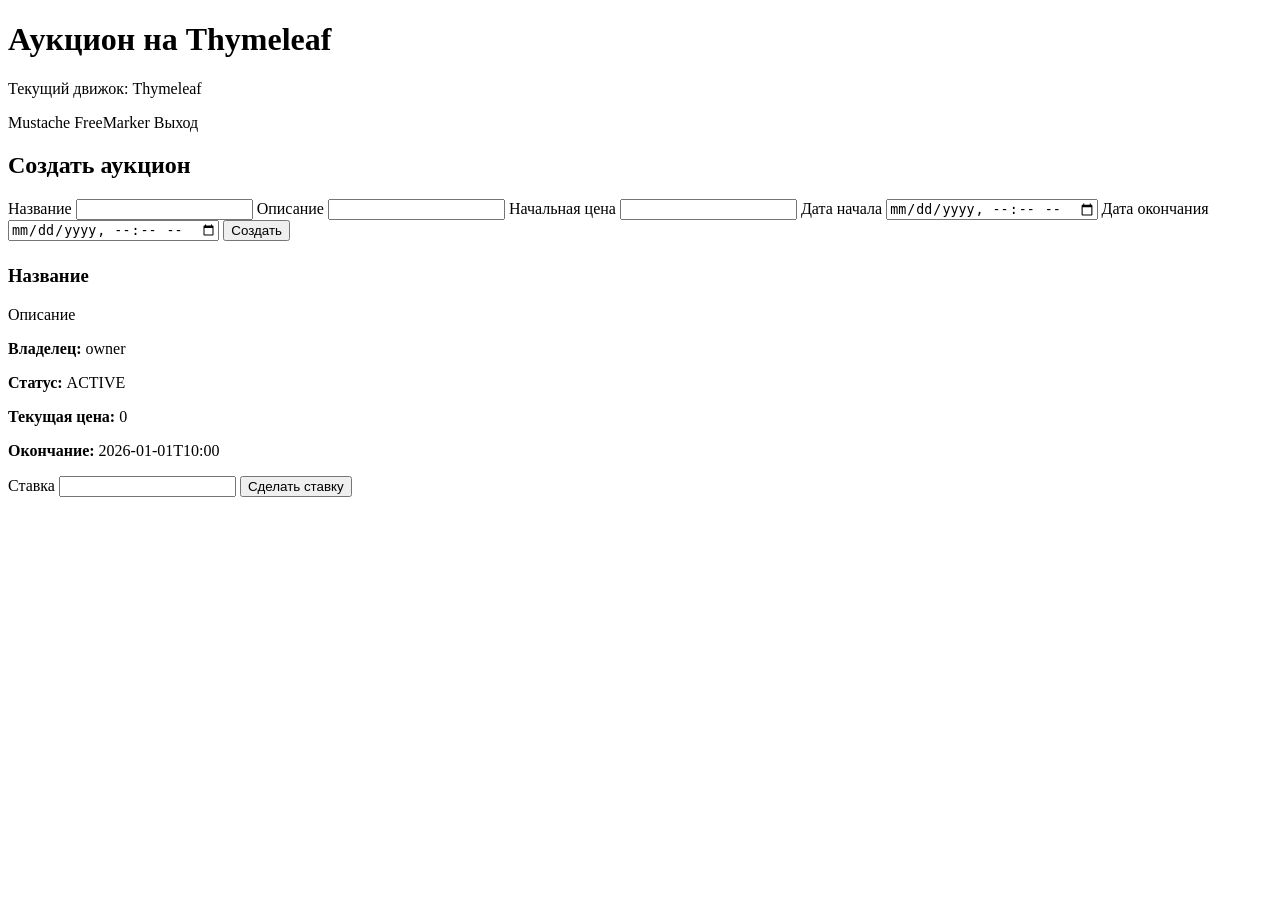
==== src/main/resources/templates/thymeleaf/auctions.html @ c138acb2 "0.2" ====
<!DOCTYPE html>
<html lang="ru" xmlns:th="http://www.thymeleaf.org">
<head>
    <meta charset="UTF-8">
    <title>Аукцион на Thymeleaf</title>
    <link rel="stylesheet" th:href="@{/css/style.css}">
</head>
<body>
<div class="container">
    <div class="topbar">
        <div>
            <h1>Аукцион на Thymeleaf</h1>
            <p>Текущий движок: Thymeleaf</p>
        </div>
        <div class="nav-links">
            <a th:href="@{/mustache/auctions}">Mustache</a>
            <a th:href="@{/freemarker/auctions}">FreeMarker</a>
            <a th:href="@{/logout}">Выход</a>
        </div>
    </div>

    <div class="success" th:if="${successMessage}" th:text="${successMessage}"></div>
    <div class="error" th:if="${errorMessage}" th:text="${errorMessage}"></div>

    <div class="card" style="margin-bottom: 24px;" th:if="${canCreateAuction}">
        <h2>Создать аукцион</h2>
        <form th:action="@{/owner/auctions}" method="post" class="form-grid">
            <label>Название <input type="text" name="title" required></label>
            <label>Описание <input type="text" name="description" required></label>
            <label>Начальная цена <input type="number" step="0.01" name="startPrice" required></label>
            <label>Дата начала <input type="datetime-local" name="startTime" required></label>
            <label>Дата окончания <input type="datetime-local" name="endTime" required></label>
            <button type="submit">Создать</button>
        </form>
    </div>

    <div class="auction-grid">
        <div class="card" th:each="auction : ${auctions}">
            <h3 th:text="${auction.title}">Название</h3>
            <p th:text="${auction.description}">Описание</p>
            <p><strong>Владелец:</strong> <span th:text="${auction.ownerUsername}">owner</span></p>
            <p><strong>Статус:</strong> <span th:text="${auction.status}">ACTIVE</span></p>
            <p><strong>Текущая цена:</strong> <span th:text="${auction.currentPrice}">0</span></p>
            <p><strong>Окончание:</strong> <span th:text="${auction.endTime}">2026-01-01T10:00</span></p>

            <form th:action="@{/bids}" method="post" class="form-grid">
                <input type="hidden" name="auctionId" th:value="${auction.id}">
                <label>Ставка <input type="number" step="0.01" name="amount" required></label>
                <button type="submit">Сделать ставку</button>
            </form>
        </div>
    </div>
</div>
</body>
</html>
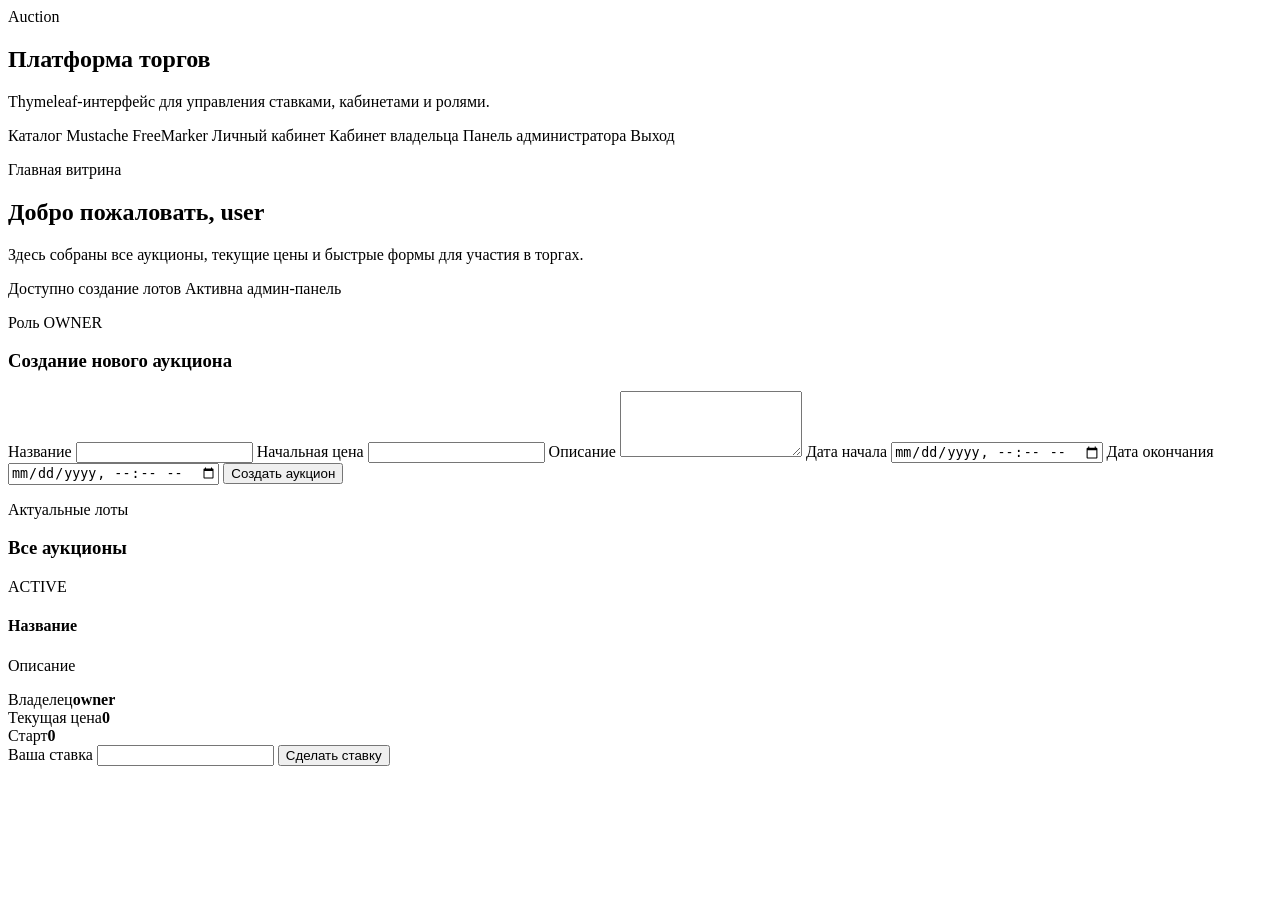
==== commit e5cece9f: "0.3" ====
--- a/src/main/resources/templates/thymeleaf/auctions.html
+++ b/src/main/resources/templates/thymeleaf/auctions.html
@@ -6,50 +6,98 @@
     <link rel="stylesheet" th:href="@{/css/style.css}">
 </head>
 <body>
-<div class="container">
-    <div class="topbar">
-        <div>
-            <h1>Аукцион на Thymeleaf</h1>
-            <p>Текущий движок: Thymeleaf</p>
+<div class="page-shell">
+    <aside class="sidebar">
+        <div class="brand-card">
+            <span class="brand-badge">Auction</span>
+            <h1>Платформа торгов</h1>
+            <p>Thymeleaf-интерфейс для управления ставками, кабинетами и ролями.</p>
         </div>
-        <div class="nav-links">
+        <nav class="side-nav">
+            <a class="active" th:href="@{/thymeleaf/auctions}">Каталог</a>
             <a th:href="@{/mustache/auctions}">Mustache</a>
             <a th:href="@{/freemarker/auctions}">FreeMarker</a>
+            <a th:href="@{/profile}">Личный кабинет</a>
+            <a th:if="${isOwner}" th:href="@{/owner/dashboard}">Кабинет владельца</a>
+            <a th:if="${isAdmin}" th:href="@{/admin/dashboard}">Панель администратора</a>
             <a th:href="@{/logout}">Выход</a>
-        </div>
-    </div>
+        </nav>
+    </aside>
 
-    <div class="success" th:if="${successMessage}" th:text="${successMessage}"></div>
-    <div class="error" th:if="${errorMessage}" th:text="${errorMessage}"></div>
+    <main class="content">
+        <section class="hero-card">
+            <div>
+                <p class="eyebrow">Главная витрина</p>
+                <h2>Добро пожаловать, <span th:text="${currentUser}">user</span></h2>
+                <p>Здесь собраны все аукционы, текущие цены и быстрые формы для участия в торгах.</p>
+            </div>
+            <div class="hero-actions">
+                <span class="stat-pill" th:text="|Всего аукционов: ${#lists.size(auctions)}|"></span>
+                <span class="stat-pill" th:if="${isOwner}">Доступно создание лотов</span>
+                <span class="stat-pill" th:if="${isAdmin}">Активна админ-панель</span>
+            </div>
+        </section>
 
-    <div class="card" style="margin-bottom: 24px;" th:if="${canCreateAuction}">
-        <h2>Создать аукцион</h2>
-        <form th:action="@{/owner/auctions}" method="post" class="form-grid">
-            <label>Название <input type="text" name="title" required></label>
-            <label>Описание <input type="text" name="description" required></label>
-            <label>Начальная цена <input type="number" step="0.01" name="startPrice" required></label>
-            <label>Дата начала <input type="datetime-local" name="startTime" required></label>
-            <label>Дата окончания <input type="datetime-local" name="endTime" required></label>
-            <button type="submit">Создать</button>
-        </form>
-    </div>
+        <div class="alert success" th:if="${successMessage}" th:text="${successMessage}"></div>
+        <div class="alert error" th:if="${errorMessage}" th:text="${errorMessage}"></div>
 
-    <div class="auction-grid">
-        <div class="card" th:each="auction : ${auctions}">
-            <h3 th:text="${auction.title}">Название</h3>
-            <p th:text="${auction.description}">Описание</p>
-            <p><strong>Владелец:</strong> <span th:text="${auction.ownerUsername}">owner</span></p>
-            <p><strong>Статус:</strong> <span th:text="${auction.status}">ACTIVE</span></p>
-            <p><strong>Текущая цена:</strong> <span th:text="${auction.currentPrice}">0</span></p>
-            <p><strong>Окончание:</strong> <span th:text="${auction.endTime}">2026-01-01T10:00</span></p>
+        <section class="panel-card" th:if="${canCreateAuction}">
+            <div class="section-heading">
+                <div>
+                    <p class="eyebrow">Роль OWNER</p>
+                    <h3>Создание нового аукциона</h3>
+                </div>
+            </div>
+            <form th:action="@{/owner/auctions}" method="post" class="form-grid two-columns">
+                <label>Название
+                    <input type="text" name="title" required>
+                </label>
+                <label>Начальная цена
+                    <input type="number" step="0.01" name="startPrice" required>
+                </label>
+                <label class="full-width">Описание
+                    <textarea name="description" rows="4" required></textarea>
+                </label>
+                <label>Дата начала
+                    <input type="datetime-local" name="startTime" required>
+                </label>
+                <label>Дата окончания
+                    <input type="datetime-local" name="endTime" required>
+                </label>
+                <button class="primary-button full-width" type="submit">Создать аукцион</button>
+            </form>
+        </section>
 
-            <form th:action="@{/bids}" method="post" class="form-grid">
-                <input type="hidden" name="auctionId" th:value="${auction.id}">
-                <label>Ставка <input type="number" step="0.01" name="amount" required></label>
-                <button type="submit">Сделать ставку</button>
-            </form>
-        </div>
-    </div>
+        <section>
+            <div class="section-heading">
+                <div>
+                    <p class="eyebrow">Актуальные лоты</p>
+                    <h3>Все аукционы</h3>
+                </div>
+            </div>
+
+            <div class="auction-grid">
+                <article class="auction-card" th:each="auction : ${auctions}">
+                    <div class="auction-meta">
+                        <span class="tag" th:text="${auction.status}">ACTIVE</span>
+                        <span class="muted" th:text="|До ${#temporals.format(auction.endTime, 'dd.MM.yyyy HH:mm')}|"></span>
+                    </div>
+                    <h4 th:text="${auction.title}">Название</h4>
+                    <p class="auction-description" th:text="${auction.description}">Описание</p>
+                    <div class="detail-row"><span>Владелец</span><strong th:text="${auction.ownerUsername}">owner</strong></div>
+                    <div class="detail-row"><span>Текущая цена</span><strong th:text="${auction.currentPrice}">0</strong></div>
+                    <div class="detail-row"><span>Старт</span><strong th:text="${#temporals.format(auction.startTime, 'dd.MM.yyyy HH:mm')}">0</strong></div>
+                    <form th:action="@{/bids}" method="post" class="form-grid compact-form">
+                        <input type="hidden" name="auctionId" th:value="${auction.id}">
+                        <label>Ваша ставка
+                            <input type="number" step="0.01" name="amount" required>
+                        </label>
+                        <button class="primary-button" type="submit">Сделать ставку</button>
+                    </form>
+                </article>
+            </div>
+        </section>
+    </main>
 </div>
 </body>
-</html>+</html>
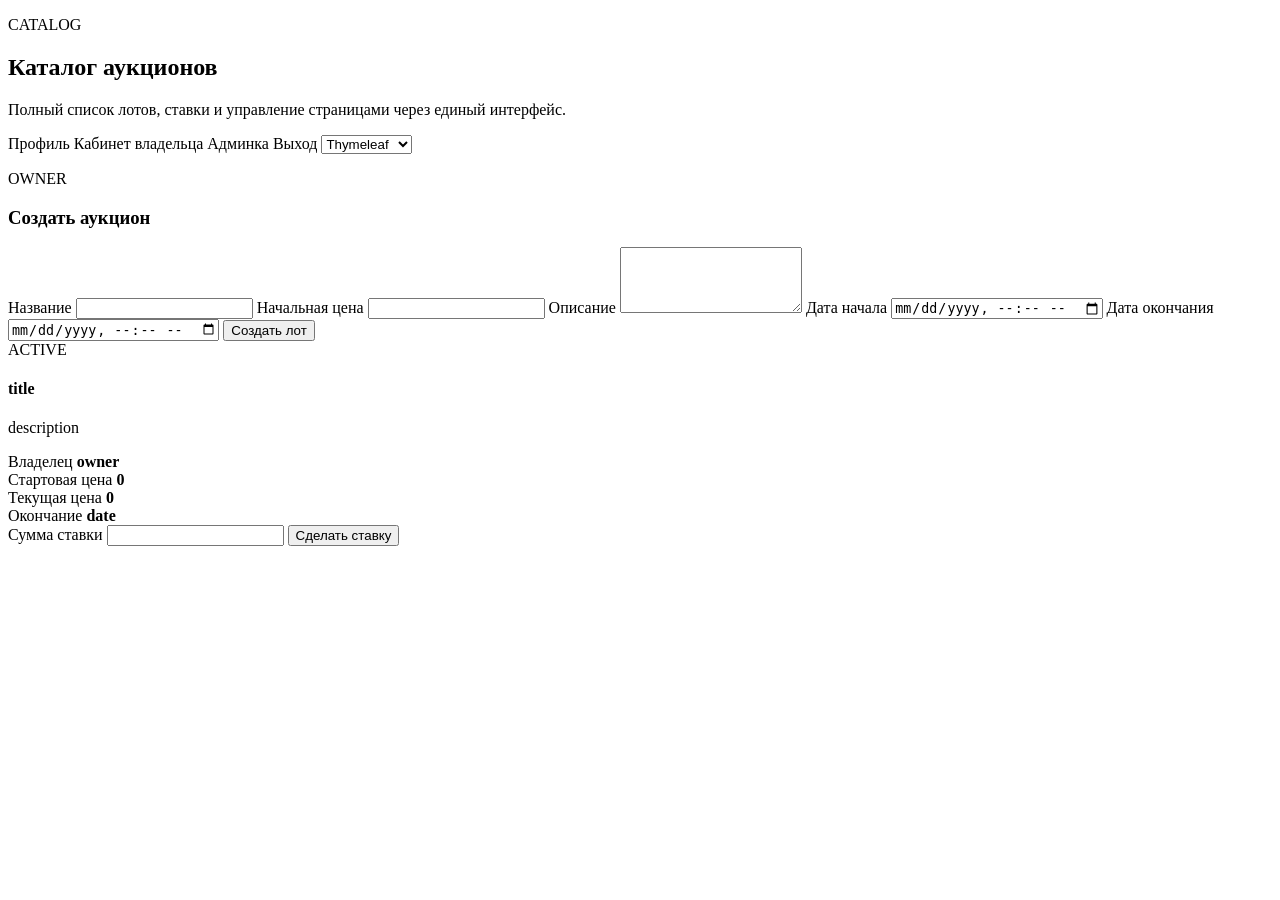
==== commit 5a529f1f: "Итог" ====
--- a/src/main/resources/templates/thymeleaf/auctions.html
+++ b/src/main/resources/templates/thymeleaf/auctions.html
@@ -2,39 +2,28 @@
 <html lang="ru" xmlns:th="http://www.thymeleaf.org">
 <head>
     <meta charset="UTF-8">
-    <title>Аукцион на Thymeleaf</title>
+    <title>Аукционы</title>
     <link rel="stylesheet" th:href="@{/css/style.css}">
 </head>
 <body>
-<div class="page-shell">
-    <aside class="sidebar">
-        <div class="brand-card">
-            <span class="brand-badge">Auction</span>
-            <h1>Платформа торгов</h1>
-            <p>Thymeleaf-интерфейс для управления ставками, кабинетами и ролями.</p>
-        </div>
-        <nav class="side-nav">
-            <a class="active" th:href="@{/thymeleaf/auctions}">Каталог</a>
-            <a th:href="@{/mustache/auctions}">Mustache</a>
-            <a th:href="@{/freemarker/auctions}">FreeMarker</a>
-            <a th:href="@{/profile}">Личный кабинет</a>
-            <a th:if="${isOwner}" th:href="@{/owner/dashboard}">Кабинет владельца</a>
-            <a th:if="${isAdmin}" th:href="@{/admin/dashboard}">Панель администратора</a>
-            <a th:href="@{/logout}">Выход</a>
-        </nav>
-    </aside>
-
-    <main class="content">
+<div class="page-shell single-engine">
+    <main class="content full-width-content">
         <section class="hero-card">
             <div>
-                <p class="eyebrow">Главная витрина</p>
-                <h2>Добро пожаловать, <span th:text="${currentUser}">user</span></h2>
-                <p>Здесь собраны все аукционы, текущие цены и быстрые формы для участия в торгах.</p>
+                <p class="eyebrow">CATALOG</p>
+                <h2 th:text="|Каталог аукционов — ${currentUsername}|">Каталог аукционов</h2>
+                <p>Полный список лотов, ставки и управление страницами через единый интерфейс.</p>
             </div>
             <div class="hero-actions">
-                <span class="stat-pill" th:text="|Всего аукционов: ${#lists.size(auctions)}|"></span>
-                <span class="stat-pill" th:if="${isOwner}">Доступно создание лотов</span>
-                <span class="stat-pill" th:if="${isAdmin}">Активна админ-панель</span>
+                <a class="secondary-link" th:href="@{/thymeleaf/profile}">Профиль</a>
+                <a class="secondary-link" th:if="${isOwner}" th:href="@{/thymeleaf/owner/dashboard}">Кабинет владельца</a>
+                <a class="secondary-link" th:if="${isAdmin}" th:href="@{/thymeleaf/admin/dashboard}">Админка</a>
+                <a class="secondary-link" th:href="@{/logout}">Выход</a>
+                <select onchange="window.location.href=this.value">
+                    <option th:value="@{/thymeleaf/auctions}" selected>Thymeleaf</option>
+                    <option th:value="@{/mustache/auctions}">Mustache</option>
+                    <option th:value="@{/freemarker/auctions}">FreeMarker</option>
+                </select>
             </div>
         </section>
 
@@ -44,8 +33,8 @@
         <section class="panel-card" th:if="${canCreateAuction}">
             <div class="section-heading">
                 <div>
-                    <p class="eyebrow">Роль OWNER</p>
-                    <h3>Создание нового аукциона</h3>
+                    <p class="eyebrow">OWNER</p>
+                    <h3>Создать аукцион</h3>
                 </div>
             </div>
             <form th:action="@{/owner/auctions}" method="post" class="form-grid two-columns">
@@ -64,40 +53,43 @@
                 <label>Дата окончания
                     <input type="datetime-local" name="endTime" required>
                 </label>
-                <button class="primary-button full-width" type="submit">Создать аукцион</button>
+                <button class="primary-button full-width" type="submit">Создать лот</button>
             </form>
         </section>
 
-        <section>
-            <div class="section-heading">
-                <div>
-                    <p class="eyebrow">Актуальные лоты</p>
-                    <h3>Все аукционы</h3>
+        <section class="auction-grid">
+            <article class="auction-card" th:each="auction : ${auctions}">
+                <span class="tag" th:text="${auction.status}">ACTIVE</span>
+                <h4 th:text="${auction.title}">title</h4>
+                <p class="auction-description" th:text="${auction.description}">description</p>
+
+                <div class="detail-row">
+                    <span>Владелец</span>
+                    <strong th:text="${auction.ownerUsername}">owner</strong>
                 </div>
-            </div>
+                <div class="detail-row">
+                    <span>Стартовая цена</span>
+                    <strong th:text="${auction.startPrice}">0</strong>
+                </div>
+                <div class="detail-row">
+                    <span>Текущая цена</span>
+                    <strong th:text="${auction.currentPrice}">0</strong>
+                </div>
+                <div class="detail-row">
+                    <span>Окончание</span>
+                    <strong th:text="${auction.formattedEndTime}">date</strong>
+                </div>
 
-            <div class="auction-grid">
-                <article class="auction-card" th:each="auction : ${auctions}">
-                    <div class="auction-meta">
-                        <span class="tag" th:text="${auction.status}">ACTIVE</span>
-                        <span class="muted" th:text="|До ${#temporals.format(auction.endTime, 'dd.MM.yyyy HH:mm')}|"></span>
-                    </div>
-                    <h4 th:text="${auction.title}">Название</h4>
-                    <p class="auction-description" th:text="${auction.description}">Описание</p>
-                    <div class="detail-row"><span>Владелец</span><strong th:text="${auction.ownerUsername}">owner</strong></div>
-                    <div class="detail-row"><span>Текущая цена</span><strong th:text="${auction.currentPrice}">0</strong></div>
-                    <div class="detail-row"><span>Старт</span><strong th:text="${#temporals.format(auction.startTime, 'dd.MM.yyyy HH:mm')}">0</strong></div>
-                    <form th:action="@{/bids}" method="post" class="form-grid compact-form">
-                        <input type="hidden" name="auctionId" th:value="${auction.id}">
-                        <label>Ваша ставка
-                            <input type="number" step="0.01" name="amount" required>
-                        </label>
-                        <button class="primary-button" type="submit">Сделать ставку</button>
-                    </form>
-                </article>
-            </div>
+                <form class="form-grid compact-form" th:action="@{/bids}" method="post">
+                    <input type="hidden" name="auctionId" th:value="${auction.id}">
+                    <label>Сумма ставки
+                        <input type="number" step="0.01" name="amount" required>
+                    </label>
+                    <button class="primary-button" type="submit">Сделать ставку</button>
+                </form>
+            </article>
         </section>
     </main>
 </div>
 </body>
-</html>
+</html>
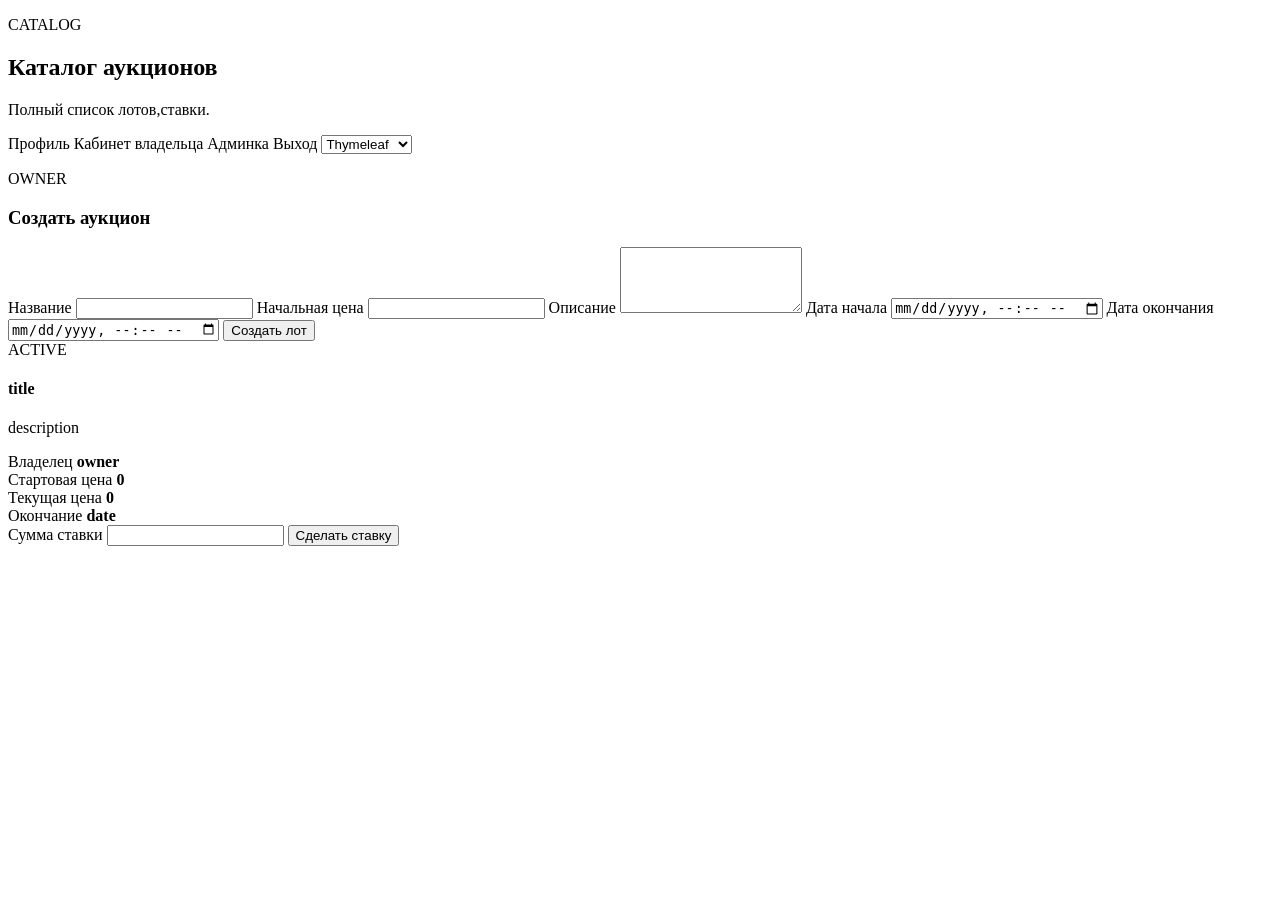
==== commit ad0eee02: "Итог" ====
--- a/src/main/resources/templates/thymeleaf/auctions.html
+++ b/src/main/resources/templates/thymeleaf/auctions.html
@@ -12,7 +12,7 @@
             <div>
                 <p class="eyebrow">CATALOG</p>
                 <h2 th:text="|Каталог аукционов — ${currentUsername}|">Каталог аукционов</h2>
-                <p>Полный список лотов, ставки и управление страницами через единый интерфейс.</p>
+                <p>Полный список лотов,ставки.</p>
             </div>
             <div class="hero-actions">
                 <a class="secondary-link" th:href="@{/thymeleaf/profile}">Профиль</a>
